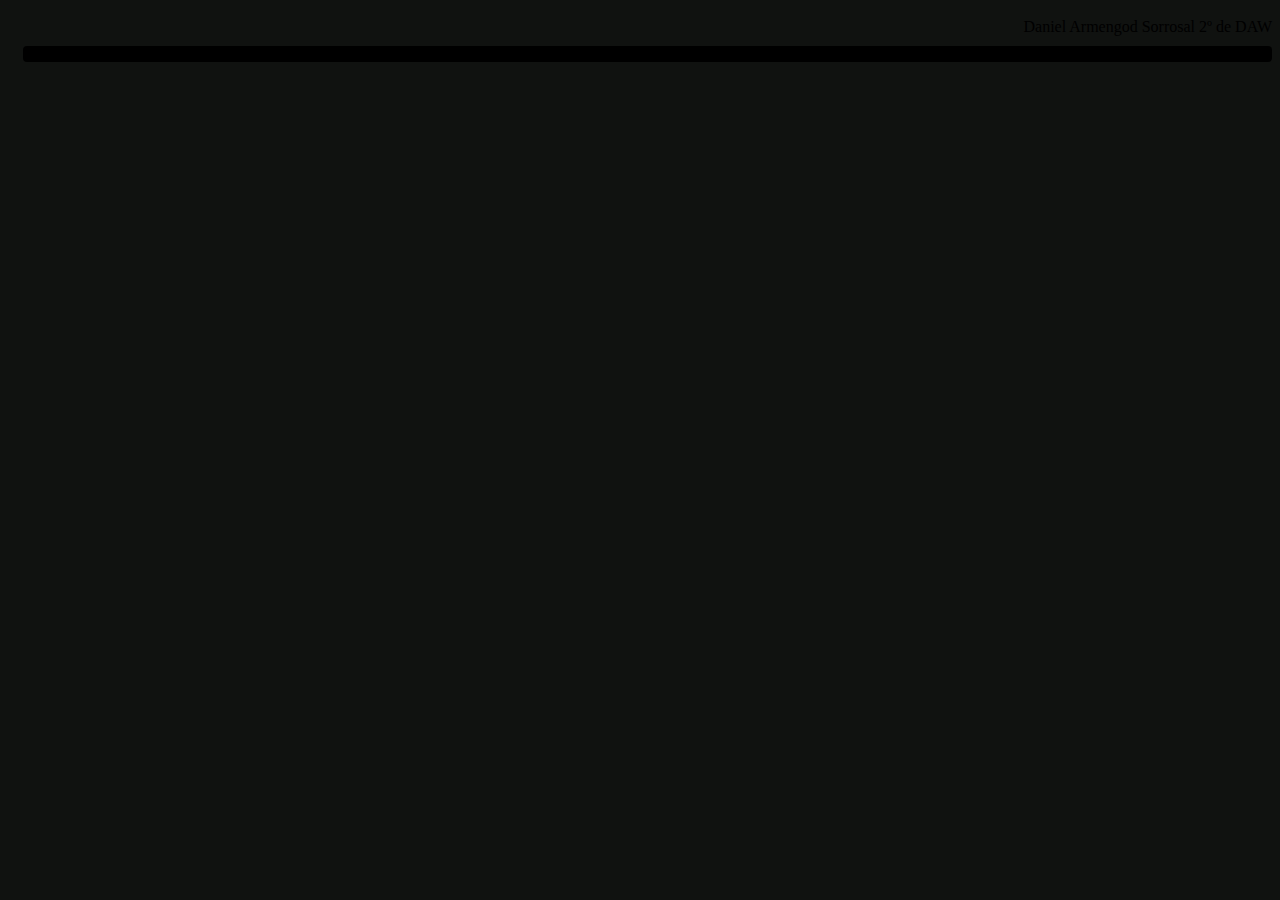
==== joinSession.html @ 41453d08 "correccion de estilos y cambio de estilos de la página" ====
<html>
    
    <head>
    
        <link rel="stylesheet" type="text/css" href="estilos.css" />
        <meta charset="UTF-8"/>
        
        <div id = "nombreApellidos">
            Daniel Armengod Sorrosal 2º de DAW
        </div>
    
    </head>
    
    <body>

        <div id="plantillaPagina">
            
        </div>
        
    </body>

</html>
---- estilos.css ----
#etiqueta{
    
    font-family:        Arial, Helvetica, sans-serif;
    font-size:          25px;
    font-weight:        bold;
    text-align:         left;

    border-radius:      5px;
    border:           black solid 5px;

    background-color: gainsboro;
    padding:            5px;
    width:              80%;
    height:             15%;
    
    margin-left:        auto;
    margin-right:       auto;
    margin-top: 2%;

    background-color: gray

}

#nombreApellidos{
    text-align: right;   
    padding-bottom: 10px;
}

#textoEtiqueta{
    text-align: left;   
    padding-left: 5px;
    padding-top: 5px;
}

#bt{
    font-family: Arial;
    font-size: 15px;
    display: inline-block;
    
    border: solid #000000 5px;
    border-radius: 5px;
    background-color: #6c806c;
    padding: 10px;
    margin-top: 5px;

    width: 100px;
    
}

#buttonGroup{
    margin-right: 100%;
    margin-top: 50px;
    width: 150px;
    margin: 5px;

    border: solid black 5px;

    background-color: #bfbfbf;
}

#bt:hover{
   width: 150px; 
}

#plantillaPagina{
    margin-left:    auto;
    margin-right:   auto;

    background-color: #299129;

    border: solid black 8px;
    border-radius: 4px;
}

body{
    background-color: #101210;

    padding-top     : 10px;
    padding-left    : 15px;
}
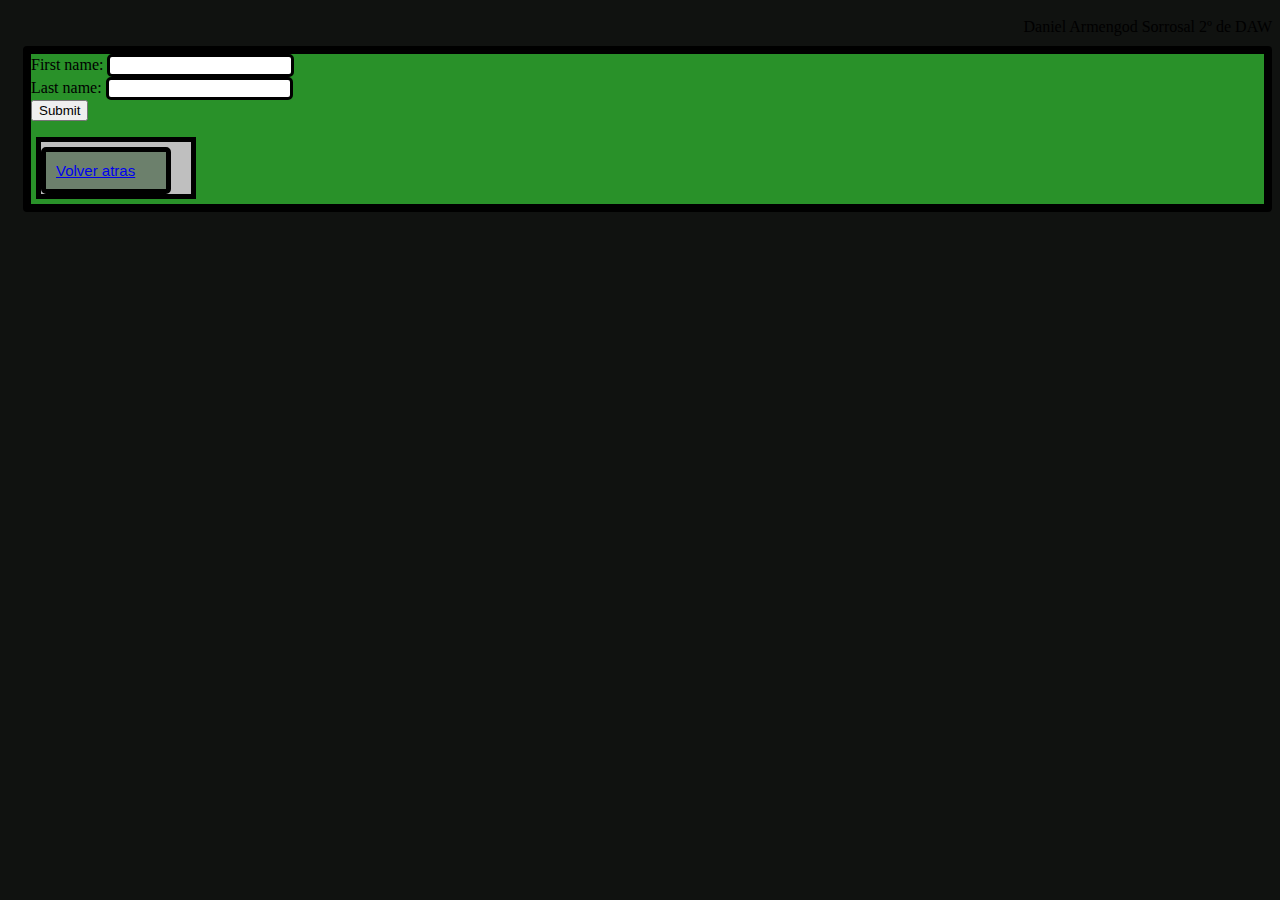
==== commit efb4e87d: "subida inicial" ====
--- a/joinSession.html
+++ b/joinSession.html
@@ -12,9 +12,17 @@
     </head>
     
     <body>
-
+        
         <div id="plantillaPagina">
-            
+        
+            <form action="/action_page.php" method="get">
+                First name: <input id="personalInput" type="text" name="fname"><br>
+                Last name: <input id="personalInput" type="text" name="lname"><br>
+                <input type="submit" value="Submit">
+            </form>
+            <div id="buttonGroup">
+                <a id="bt" href="index.html">Volver atras</a>
+            </div>
         </div>
         
     </body>
--- a/estilos.css
+++ b/estilos.css
@@ -19,6 +19,16 @@
 
     background-color: gray
 
+}
+
+#imagen{
+    margin-left:        15%;
+    margin-right:       auto;
+    
+    align-content: center;
+
+    border:           black solid 5px;
+    border-radius:      5px;
 }
 
 #nombreApellidos{
@@ -47,6 +57,11 @@
     
 }
 
+
+video{
+    margin-left: 2%;
+}
+
 #buttonGroup{
     margin-right: 100%;
     margin-top: 50px;
@@ -72,6 +87,15 @@
     border-radius: 4px;
 }
 
+#personalInput{
+    border: solid black 3px;
+    border-radius: 5px;
+}
+
+#personalInput:focus{
+    border: solid yellow 4px;
+}
+
 body{
     background-color: #101210;
 
